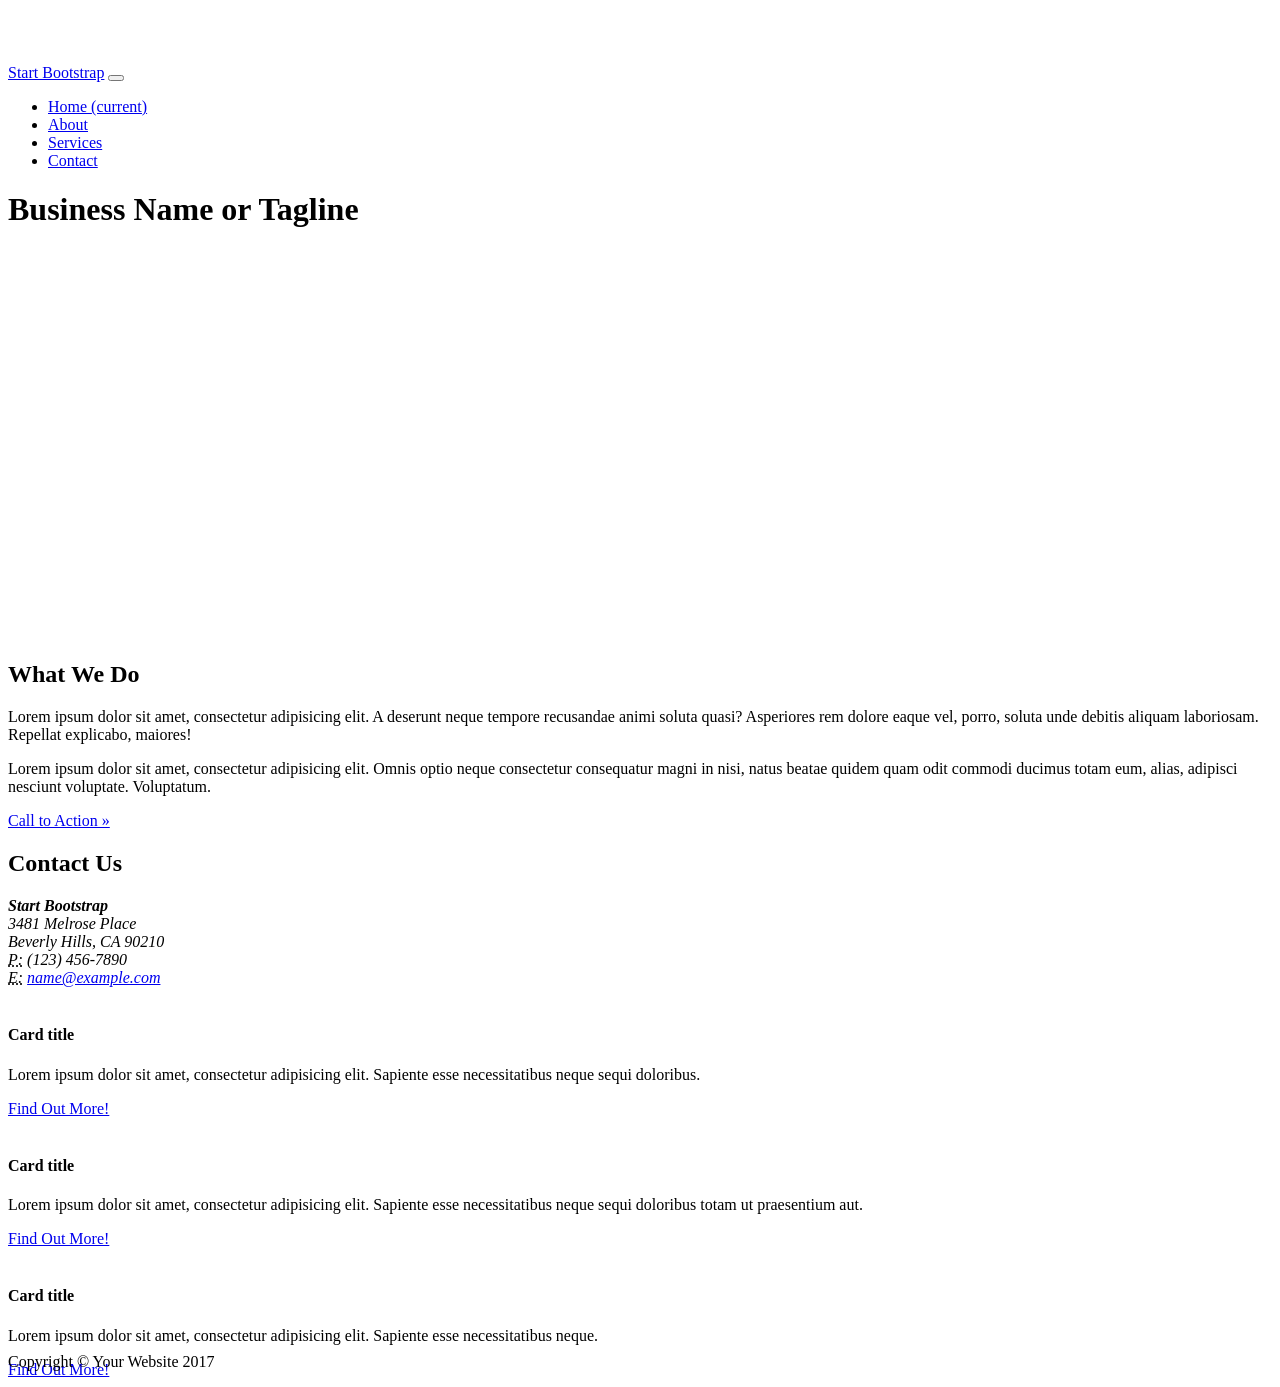
==== index.html @ 23fdfb56 "init init" ====
<!DOCTYPE html>
<html lang="en">

  <head>

    <meta charset="utf-8">
    <meta name="viewport" content="width=device-width, initial-scale=1, shrink-to-fit=no">
    <meta name="description" content="">
    <meta name="author" content="">

    <title>Business Frontpage - Start Bootstrap Template</title>

    <!-- Bootstrap core CSS -->
    <link href="vendor/bootstrap/css/bootstrap.min.css" rel="stylesheet">

    <!-- Custom styles for this template -->
    <link href="css/business-frontpage.css" rel="stylesheet">

  </head>

  <body>

    <!-- Navigation -->
    <nav class="navbar navbar-expand-lg navbar-dark bg-dark fixed-top">
      <div class="container">
        <a class="navbar-brand" href="#">Start Bootstrap</a>
        <button class="navbar-toggler" type="button" data-toggle="collapse" data-target="#navbarResponsive" aria-controls="navbarResponsive" aria-expanded="false" aria-label="Toggle navigation">
          <span class="navbar-toggler-icon"></span>
        </button>
        <div class="collapse navbar-collapse" id="navbarResponsive">
          <ul class="navbar-nav ml-auto">
            <li class="nav-item active">
              <a class="nav-link" href="#">Home
                <span class="sr-only">(current)</span>
              </a>
            </li>
            <li class="nav-item">
              <a class="nav-link" href="#">About</a>
            </li>
            <li class="nav-item">
              <a class="nav-link" href="#">Services</a>
            </li>
            <li class="nav-item">
              <a class="nav-link" href="#">Contact</a>
            </li>
          </ul>
        </div>
      </div>
    </nav>

    <!-- Header with Background Image -->
    <header class="business-header">
      <div class="container">
        <div class="row">
          <div class="col-lg-12">
            <h1 class="display-3 text-center text-white mt-4">Business Name or Tagline</h1>
          </div>
        </div>
      </div>
    </header>

    <!-- Page Content -->
    <div class="container">

      <div class="row">
        <div class="col-sm-8">
          <h2 class="mt-4">What We Do</h2>
          <p>Lorem ipsum dolor sit amet, consectetur adipisicing elit. A deserunt neque tempore recusandae animi soluta quasi? Asperiores rem dolore eaque vel, porro, soluta unde debitis aliquam laboriosam. Repellat explicabo, maiores!</p>
          <p>Lorem ipsum dolor sit amet, consectetur adipisicing elit. Omnis optio neque consectetur consequatur magni in nisi, natus beatae quidem quam odit commodi ducimus totam eum, alias, adipisci nesciunt voluptate. Voluptatum.</p>
          <p>
            <a class="btn btn-primary btn-lg" href="#">Call to Action &raquo;</a>
          </p>
        </div>
        <div class="col-sm-4">
          <h2 class="mt-4">Contact Us</h2>
          <address>
            <strong>Start Bootstrap</strong>
            <br>3481 Melrose Place
            <br>Beverly Hills, CA 90210
            <br>
          </address>
          <address>
            <abbr title="Phone">P:</abbr>
            (123) 456-7890
            <br>
            <abbr title="Email">E:</abbr>
            <a href="mailto:#">name@example.com</a>
          </address>
        </div>
      </div>
      <!-- /.row -->

      <div class="row">
        <div class="col-sm-4 my-4">
          <div class="card">
            <img class="card-img-top" src="http://placehold.it/300x200" alt="">
            <div class="card-body">
              <h4 class="card-title">Card title</h4>
              <p class="card-text">Lorem ipsum dolor sit amet, consectetur adipisicing elit. Sapiente esse necessitatibus neque sequi doloribus.</p>
            </div>
            <div class="card-footer">
              <a href="#" class="btn btn-primary">Find Out More!</a>
            </div>
          </div>
        </div>
        <div class="col-sm-4 my-4">
          <div class="card">
            <img class="card-img-top" src="http://placehold.it/300x200" alt="">
            <div class="card-body">
              <h4 class="card-title">Card title</h4>
              <p class="card-text">Lorem ipsum dolor sit amet, consectetur adipisicing elit. Sapiente esse necessitatibus neque sequi doloribus totam ut praesentium aut.</p>
            </div>
            <div class="card-footer">
              <a href="#" class="btn btn-primary">Find Out More!</a>
            </div>
          </div>
        </div>
        <div class="col-sm-4 my-4">
          <div class="card">
            <img class="card-img-top" src="http://placehold.it/300x200" alt="">
            <div class="card-body">
              <h4 class="card-title">Card title</h4>
              <p class="card-text">Lorem ipsum dolor sit amet, consectetur adipisicing elit. Sapiente esse necessitatibus neque.</p>
            </div>
            <div class="card-footer">
              <a href="#" class="btn btn-primary">Find Out More!</a>
            </div>
          </div>
        </div>

      </div>
      <!-- /.row -->

    </div>
    <!-- /.container -->

    <!-- Footer -->
    <footer class="py-5 bg-dark">
      <div class="container">
        <p class="m-0 text-center text-white">Copyright &copy; Your Website 2017</p>
      </div>
      <!-- /.container -->
    </footer>

    <!-- Bootstrap core JavaScript -->
    <script src="vendor/jquery/jquery.min.js"></script>
    <script src="vendor/bootstrap/js/bootstrap.bundle.min.js"></script>

  </body>

</html>
---- css/business-frontpage.css ----
/*!
 * Start Bootstrap - Busines Frontpage (https://startbootstrap.com/template-overviews/business-frontpage)
 * Copyright 2013-2017 Start Bootstrap
 * Licensed under MIT (https://github.com/BlackrockDigital/startbootstrap-business-frontpage/blob/master/LICENSE)
 */

/* mwilliams:  Sticky footer styles */
html {
  position: relative;
  min-height: 100%;
}
footer {
  position: absolute;
  bottom: 0;
  width: 100%;
}
/* end sticky footer styles */
body {
  padding-top: 54px;
}

@media (min-width: 992px) {
  body {
    padding-top: 56px;
  }
}

.business-header {
  height: 50vh;
  min-height: 300px;
  background: url('http://placehold.it/1920x400') center center no-repeat scroll;
  -webkit-background-size: cover;
  -moz-background-size: cover;
  background-size: cover;
  -o-background-size: cover;
}

.card {
  height: 100%;
}
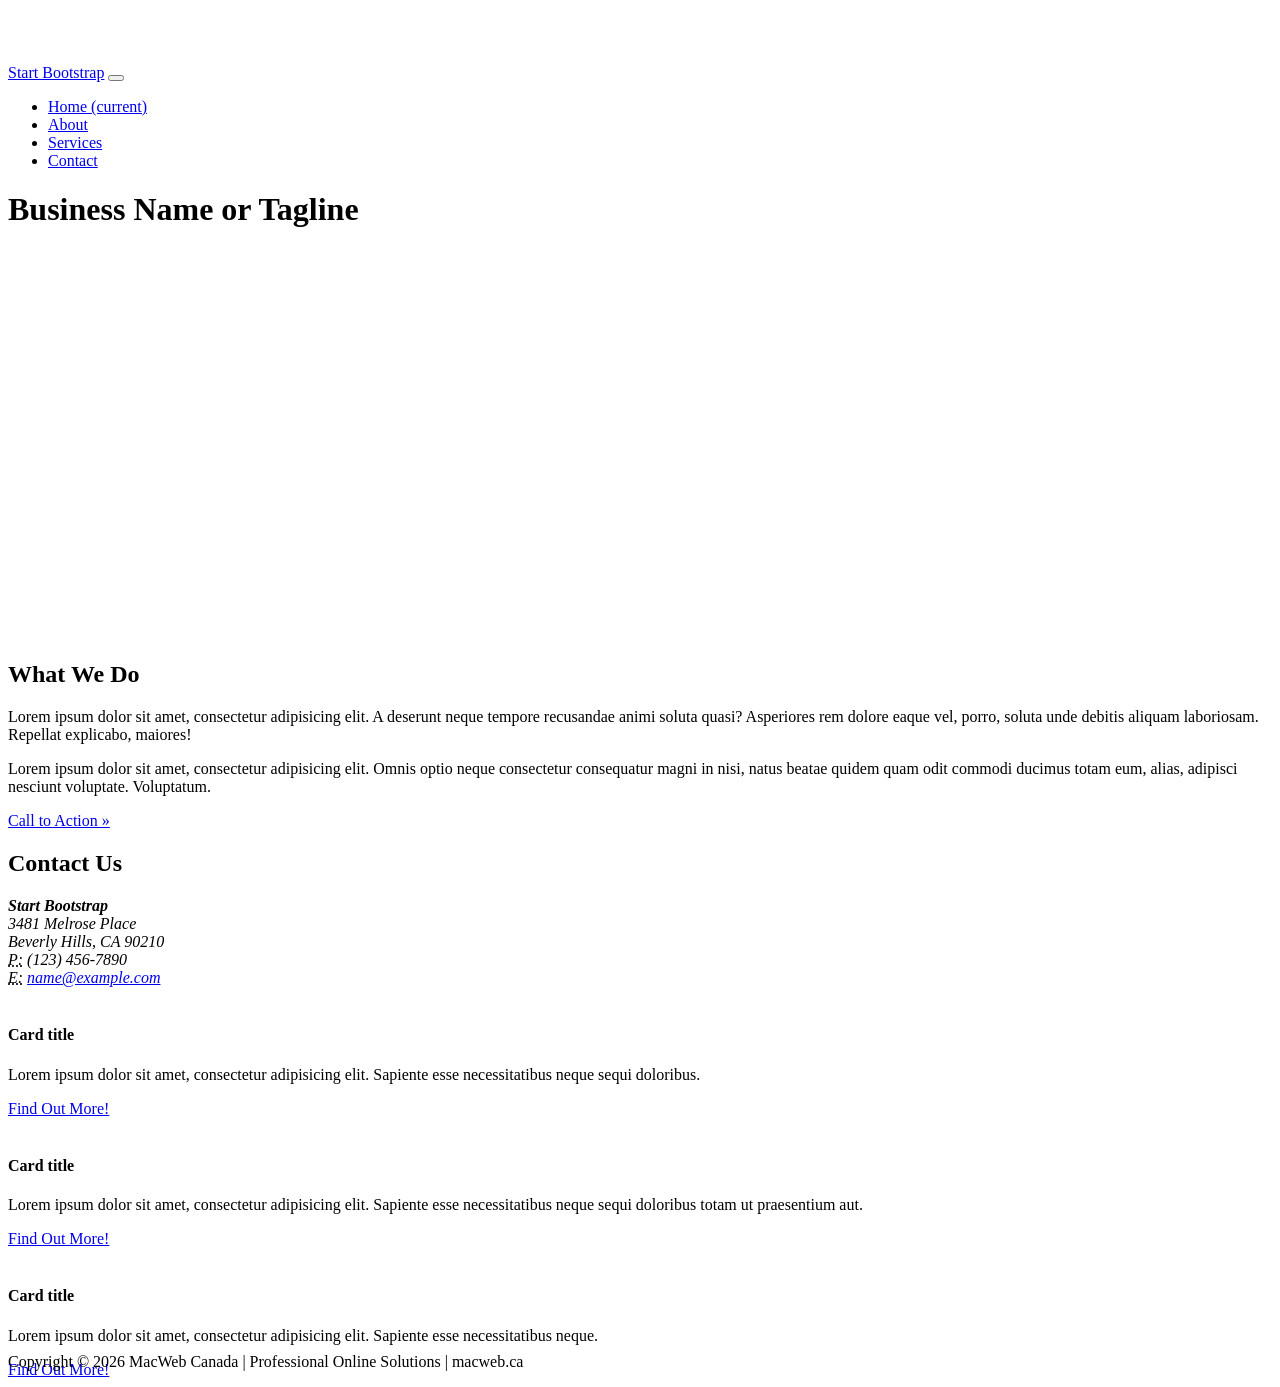
==== commit eb557ecc: "UPDATE" ====
--- a/index.html
+++ b/index.html
@@ -137,7 +137,7 @@
     <!-- Footer -->
     <footer class="py-5 bg-dark">
       <div class="container">
-        <p class="m-0 text-center text-white">Copyright &copy; Your Website 2017</p>
+        <p class="m-0 text-center text-white">Copyright &copy; 2026 MacWeb Canada | Professional Online Solutions | macweb.ca</p>
       </div>
       <!-- /.container -->
     </footer>
